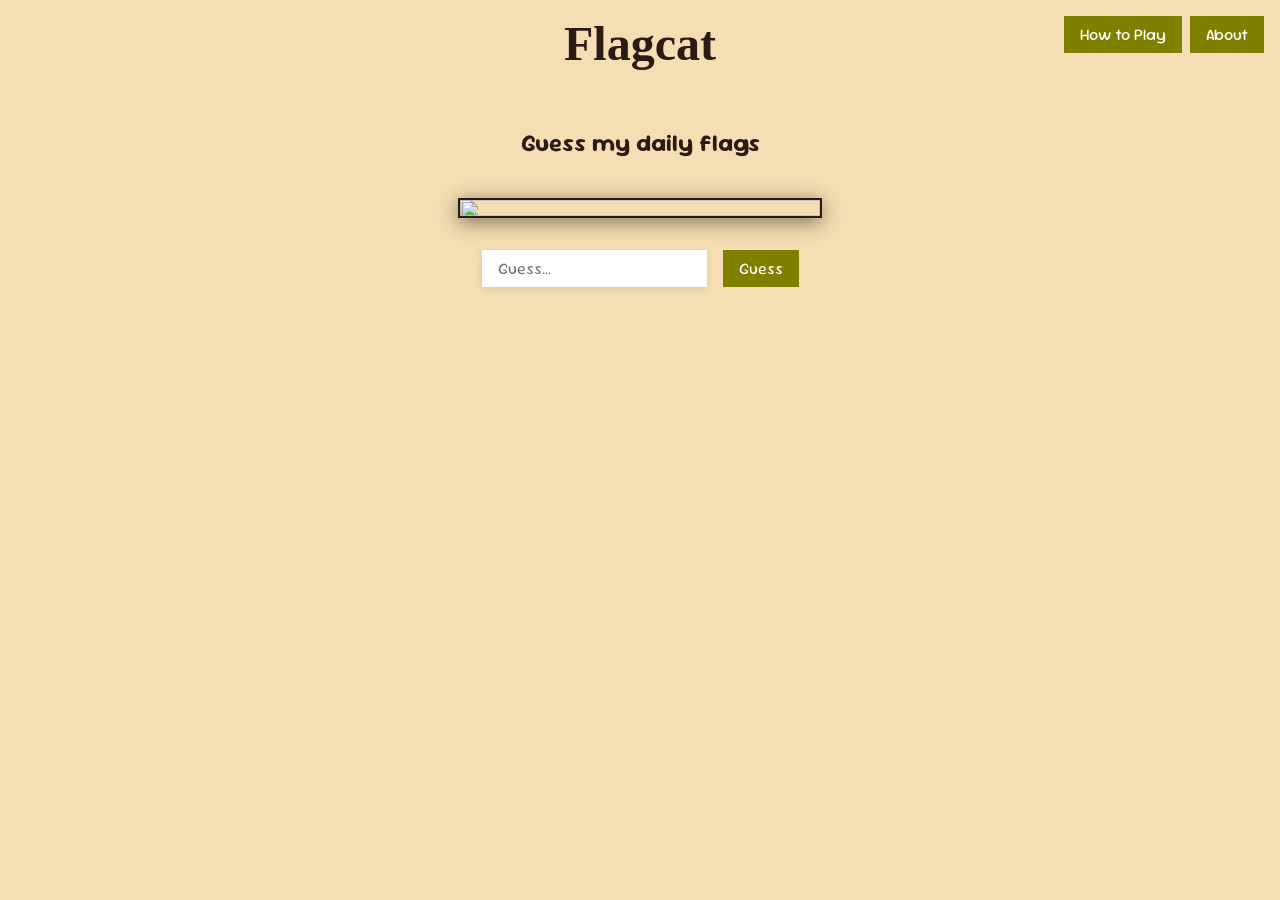
==== flagcat/index.html @ c86f1425 "Made it better" ====
<!DOCTYPE html>
<html lang="en">

    <head>
        <link rel="preconnect" href="https://fonts.googleapis.com">
        <link rel="preconnect" href="https://fonts.gstatic.com" crossorigin>
        <link href="https://fonts.googleapis.com/css2?family=Chewy&display=swap" rel="stylesheet">
        <link href="https://fonts.googleapis.com/css2?family=Cherry+Cream+Soda&family=Sour+Gummy:ital,wght@0,100..900;1,100..900&display=swap" rel="stylesheet">

        <title>Flagcat</title>
        <link rel="stylesheet" href="style.css">
    </head>

    <body>

        <div class="top-buttons">
            <button onclick="openHTP()">How to Play</button>
            <button>About</button>
        </div>
        <h1>Flagcat</h1>
        <h2>Guess my daily flags</h2>

        <div id="how-to-play-modal" class="modal close">
            <div class="info-box">
                <h2>Guess my flags</h2>
                <p>Within the Flagcat resides three flags, which can be country, state, or EU/UN flags.</p>
                <p>Your goal is to guess all three!</p>
                <p>NOTE THAT ALTHOUGH ISRAEL IS INCLUDED IN THE POOL WE AT FLAGCAT HQ DO NOT RECOGNIZE IT AS A COUNTRY.</p>
                <button style="align-self:flex-end;" onclick="closeHTP()">Close</button>
            </div>
        </div>
        


        <div class="flag-box">
            <img id="flagcat" src="../flagcat.gif" />
            <!-- making empty images -->
            <img id="flag1" src="" /> 
            <img id="flag2" src="" /> 
            <img id="flag3" src="" /> 
        </div>

        <div class="input-box">
            <input type="text" id="guess-input" list="flag-autocompletes" placeholder="Guess..." />
            <datalist id="flag-autocompletes"></datalist>
            <button id="guess-button">Guess</button>
        </div>

        <div id="guess-history"></div>

        <!-- connecting to and running the scripts after since script updates the elements -->
        <script src="flags.js"></script>
        <script src="game.js"></script> 
    </body>

</html>
---- flagcat/style.css ----
body {
    background: wheat;
    display: flex;
    flex-direction: column;
    align-items: center;
    max-width: 600px;
    margin: 0 auto;
    font-family: "Sour Gummy", sans-serif;
    gap: 32px;
}

.top-buttons {
    display: flex;
    position: fixed;
    top: 16px;
    right: 16px;
    gap: 8px;
}

h1 {
    font-family: "Chewy", cursive;
    font-size: 3rem;
    margin-top: 16px;
    margin-bottom: 16px;
    color: #2B1B14;
}

h2 {
    margin-top: 8px;
    margin-bottom: 8px;
    color: #2B1B14;
}

p {
    margin: 0;
    color: #2B1B14;
}

.flag-box {
    position: relative;
    border: 2px solid #2B1B14;
    box-shadow: 0 4px 20px rgba(0,0,0,0.5);
}

.input-box {
    display: flex;
    gap: 16px;
}

#flagcat {
    width: 40vh;
    user-select: none;
    -webkit-user-drag: none;
    pointer-events: none;
    display: block;
}

#flag1, #flag2, #flag3 {
    position: absolute;
    top: 0;
    left: 0;
    width: 100%;
    height: 100%;
    opacity: 0.5;
    object-fit: fill;
    user-select: none;
    -webkit-user-drag: none;
    pointer-events: none;
}

#guess-history {
    display: flex;
    flex-direction: column;
    gap: 16px;
    width: 300px;
}

.guess-correct {
    padding: 0 12px;
    border: 2px solid olivedrab;
    font-size: 1rem;
    height: 100%;
}

.guess-wrong {
    padding: 0 12px;
    border: 2px solid darkslategrey;
    background-color: slategrey;
    font-size: 1rem;
    height: 100%;
}

button {
    border: none;
    outline: none;

    background:olive;
    color: white;
    padding: 8px 16px;
    font-family: inherit;
    font-size: 1rem;
    cursor: pointer;
    transition: transform 0.1s, background 0.2s;
}
button:hover {
    background: goldenrod;
    transform: scale(1.05);
}
button:active {
    transform: scale(0.95);
}

input {
    border: none;
    outline: none;

    background: white;
    padding: 8px 16px;
    font-family: inherit;
    font-size: 1rem;
    box-shadow: 0 2px 8px rgba(0,0,0,0.1);
    transition: box-shadow 0.2s;
}
input:focus {
    box-shadow: 0 2px 14px rgba(0,0,0,0.25);
}

@keyframes slam {
    from { transform: scale(1.25); opacity: 0; }
    to { transform: scale(1); opacity: 1; }
}

@keyframes rainbow-slide {
    0% { background-position: 0% 0%; }
    100% { background-position: 100% 100%; }
}

@keyframes rainbow-fade {
    from { opacity: 1; }
    to { opacity: 0; }
}

.guess-correct {
    background-color: chartreuse;
    position: relative;
    overflow: hidden;
}

.guess-correct span, .guess-wrong span {
    color: #2B1B14;
    font-weight: bold;
    position: relative;
    z-index: 1;
}

.guess-correct::after {
    content: "";
    position: absolute;
    inset: 0;
    background-image: linear-gradient(135deg, red, orange, yellow, green, cyan, blue, violet, red, orange, yellow, green, cyan, blue, violet);
    background-size: 600% 600%;
    animation: rainbow-slide 1.2s linear forwards, rainbow-fade 0.5s ease-out 0.6s forwards;
    pointer-events: none;
}

.guess-correct, .guess-wrong {
    display: flex;
    align-items: center;
    justify-content: space-between;
    animation: slam 0.2s ease-out;
}

.modal {
    display: flex;
    position: fixed;
    inset: 0;
    background: rgba(0,0,0,0.6);
    z-index: 10;
    justify-content: center;
    align-items: center;
    opacity: 1;
    transition: opacity 0.2s;
    visibility: visible;
}

.modal.close {
    opacity: 0;
    visibility: hidden;
}

.info-box {
    display: flex;
    flex-direction: column;
    background:wheat;
    padding:24px;
    gap: 16px;
    max-width:400px;
    box-shadow: 0 2px 32px rgba(0,0,0,0.5)
}
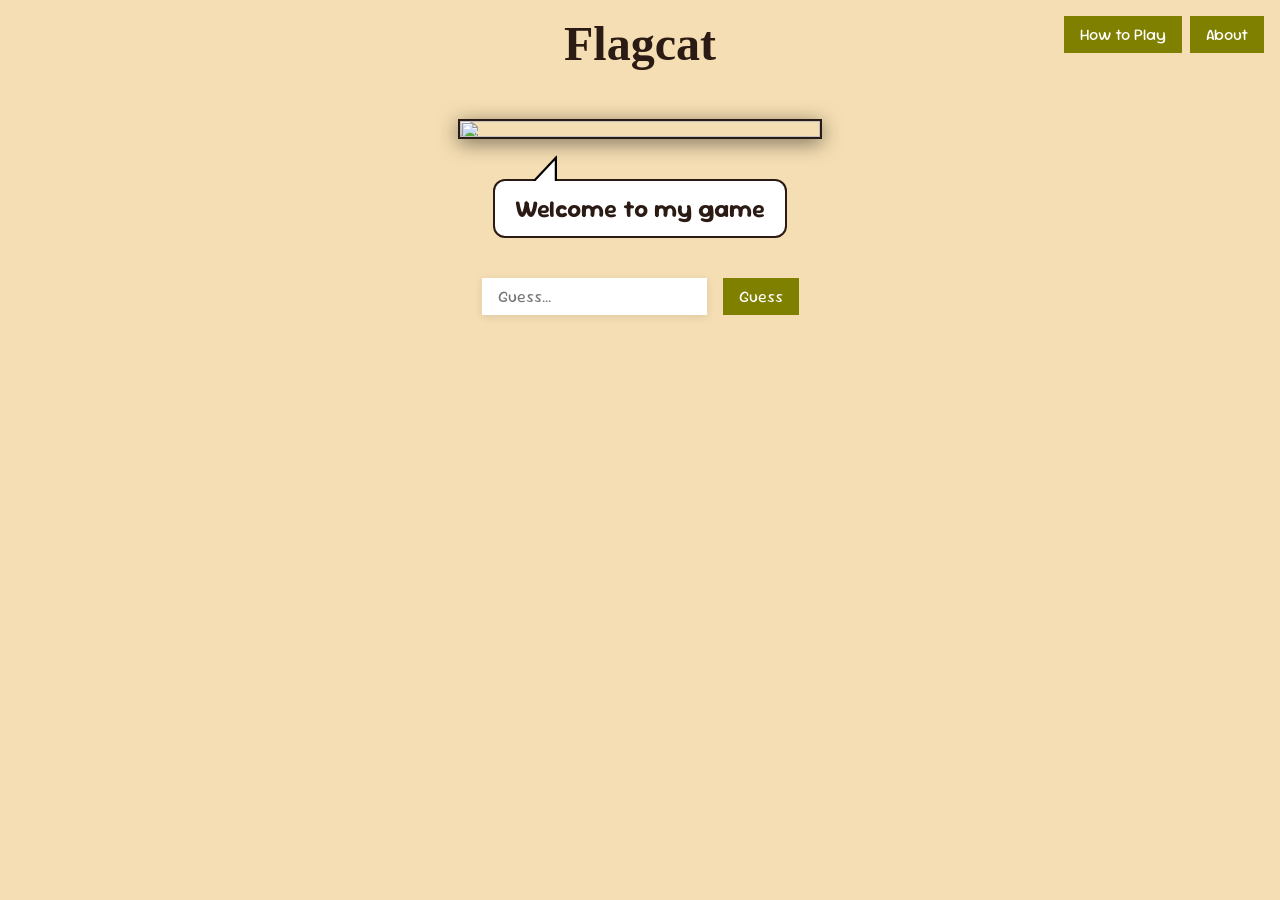
==== commit 02960ab7: "Now it talks" ====
--- a/flagcat/index.html
+++ b/flagcat/index.html
@@ -18,7 +18,6 @@
             <button>About</button>
         </div>
         <h1>Flagcat</h1>
-        <h2>Guess my daily flags</h2>
 
         <div id="how-to-play-modal" class="modal close">
             <div class="info-box">
@@ -32,12 +31,24 @@
         
 
 
-        <div class="flag-box">
+        <div id="flag-box" class="flag-box">
+            <!-- cats for game end animation -->
+            <img id="cat1" src="../flagcat.gif" /> 
+            <img id="cat2" src="../flagcat.gif" /> 
+            <img id="cat3" src="../flagcat.gif" /> 
+            <!-- actual flagcat -->
             <img id="flagcat" src="../flagcat.gif" />
             <!-- making empty images -->
             <img id="flag1" src="" /> 
             <img id="flag2" src="" /> 
             <img id="flag3" src="" /> 
+        </div>
+
+        <div id="cat-talk" style="position:relative; display: flex; align-items: flex-end; gap: 16px;">
+            
+            <img id="speech-tail" src="tail.png" />
+            <h2 id="status">Welcome to my game</h2>
+            
         </div>
 
         <div class="input-box">
--- a/flagcat/style.css
+++ b/flagcat/style.css
@@ -55,6 +55,18 @@
     display: block;
 }
 
+#cat1, #cat2, #cat3 {
+    position: absolute;
+    top: 0;
+    left: 0;
+    width: 100%;
+    height: 100%;
+    object-fit: fill;
+    user-select: none;
+    -webkit-user-drag: none;
+    pointer-events: none;
+}
+
 #flag1, #flag2, #flag3 {
     position: absolute;
     top: 0;
@@ -66,6 +78,20 @@
     user-select: none;
     -webkit-user-drag: none;
     pointer-events: none;
+}
+
+@keyframes revealLeft { to { transform: translateX(-125%); } }
+@keyframes revealRight { to { transform: translateX(125%); } }
+
+.flag-box.game-end #flag1, .flag-box.game-end #cat1 { animation: revealLeft 1s cubic-bezier(0.1, 1, 0.5, 1) forwards; }
+.flag-box.game-end #flag3, .flag-box.game-end #cat3 { animation: revealRight 1s cubic-bezier(0.1, 1, 0.5, 1) forwards; }
+.flag-box.game-end #cat1, .flag-box.game-end #cat2, .flag-box.game-end #cat3 {
+    box-shadow: 0 4px 20px rgba(0,0,0,0.5);
+    box-sizing: border-box;
+    border: 2px solid #2B1B14;
+}
+.flag-box.game-end {
+    border: 0px;
 }
 
 #guess-history {
@@ -196,4 +222,19 @@
     gap: 16px;
     max-width:400px;
     box-shadow: 0 2px 32px rgba(0,0,0,0.5)
+}
+
+#status {
+    background: white;
+    border: 2px solid #2B1B14;
+    border-radius: 12px;
+    padding: 12px 20px;
+}
+
+#speech-tail {
+    position: absolute;
+    top: -22px;
+    left: 32px;
+    width: 32px;
+    height: 32px;
 }
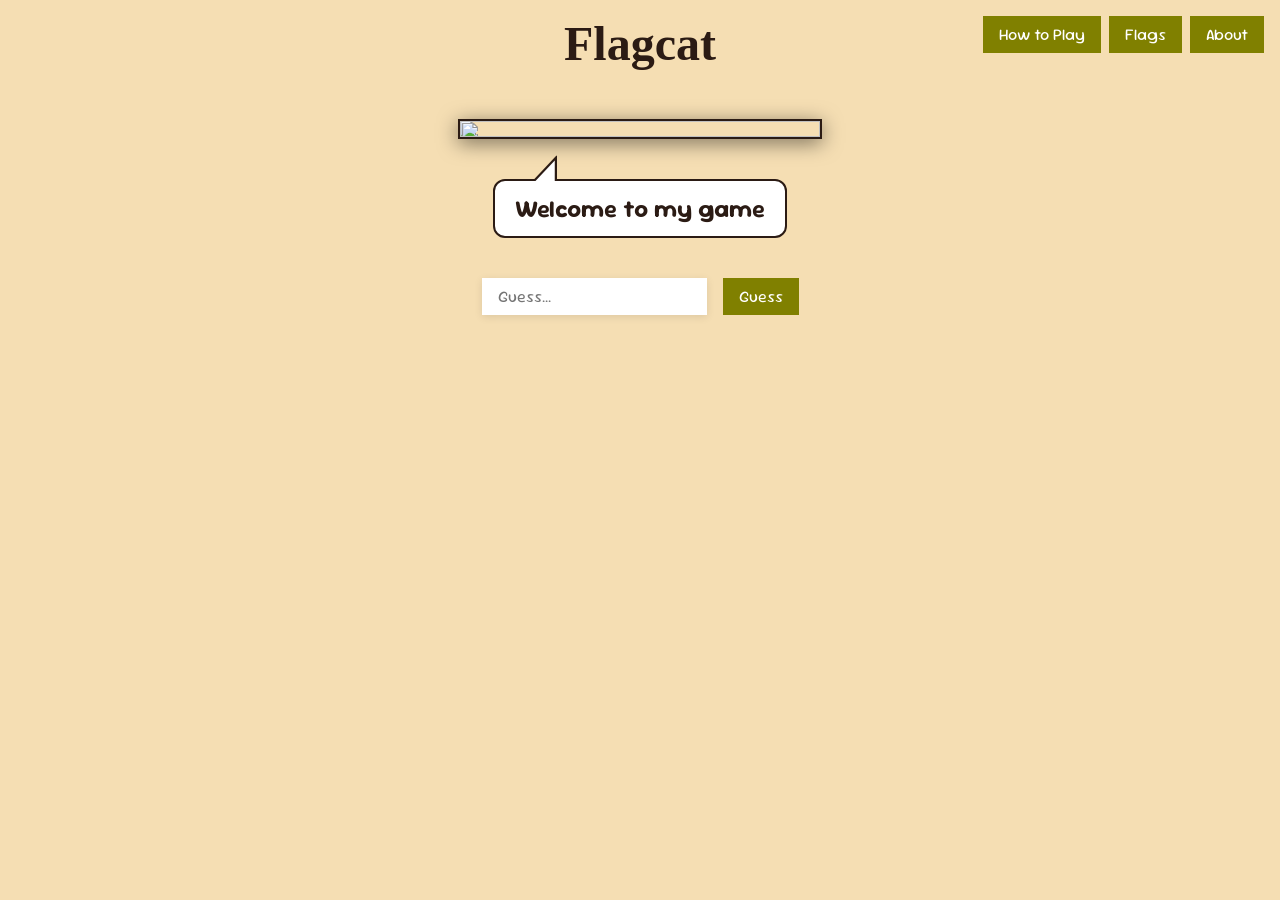
==== commit 9766fca9: "Shows you some flags" ====
--- a/flagcat/index.html
+++ b/flagcat/index.html
@@ -15,6 +15,7 @@
 
         <div class="top-buttons">
             <button onclick="openHTP()">How to Play</button>
+            <a href="flags.html"><button >Flags</button></a>
             <button>About</button>
         </div>
         <h1>Flagcat</h1>
@@ -33,20 +34,20 @@
 
         <div id="flag-box" class="flag-box">
             <!-- cats for game end animation -->
-            <img id="cat1" src="../flagcat.gif" /> 
-            <img id="cat2" src="../flagcat.gif" /> 
-            <img id="cat3" src="../flagcat.gif" /> 
+            <img id="cat1" src="../flagcat.gif" />
+            <img id="cat2" src="../flagcat.gif" />
+            <img id="cat3" src="../flagcat.gif" />
             <!-- actual flagcat -->
             <img id="flagcat" src="../flagcat.gif" />
             <!-- making empty images -->
-            <img id="flag1" src="" /> 
-            <img id="flag2" src="" /> 
-            <img id="flag3" src="" /> 
+            <img id="flag1" src="" />
+            <img id="flag2" src="" />
+            <img id="flag3" src="" />
         </div>
 
         <div id="cat-talk" style="position:relative; display: flex; align-items: flex-end; gap: 16px;">
             
-            <img id="speech-tail" src="tail.png" />
+            <img id="speech-tail" src="tail.png"; style="user-select: none; -webkit-user-drag: none; pointer-events: none;" />
             <h2 id="status">Welcome to my game</h2>
             
         </div>
--- a/flagcat/style.css
+++ b/flagcat/style.css
@@ -174,9 +174,12 @@
 
 .guess-correct span, .guess-wrong span {
     color: #2B1B14;
-    font-weight: bold;
     position: relative;
     z-index: 1;
+}
+
+.guess-correct span {
+    font-weight: bold;
 }
 
 .guess-correct::after {
@@ -237,4 +240,29 @@
     left: 32px;
     width: 32px;
     height: 32px;
+}
+
+#flag-grid {
+    display: flex;
+    flex-direction: column;
+    gap: 8px;
+    width: 100%;
+    max-width: 600px;
+}
+
+.flag-row {
+    display: flex;
+    align-items: center;
+    gap: 16px;
+    padding: 8px;
+    background: #2B1B14;
+    border-radius: 8px;
+    justify-content: space-between;
+}
+
+.flag-row img {
+    width: 60px;
+    height: 40px;
+    object-fit: cover;
+    border: 2px solid black;
 }
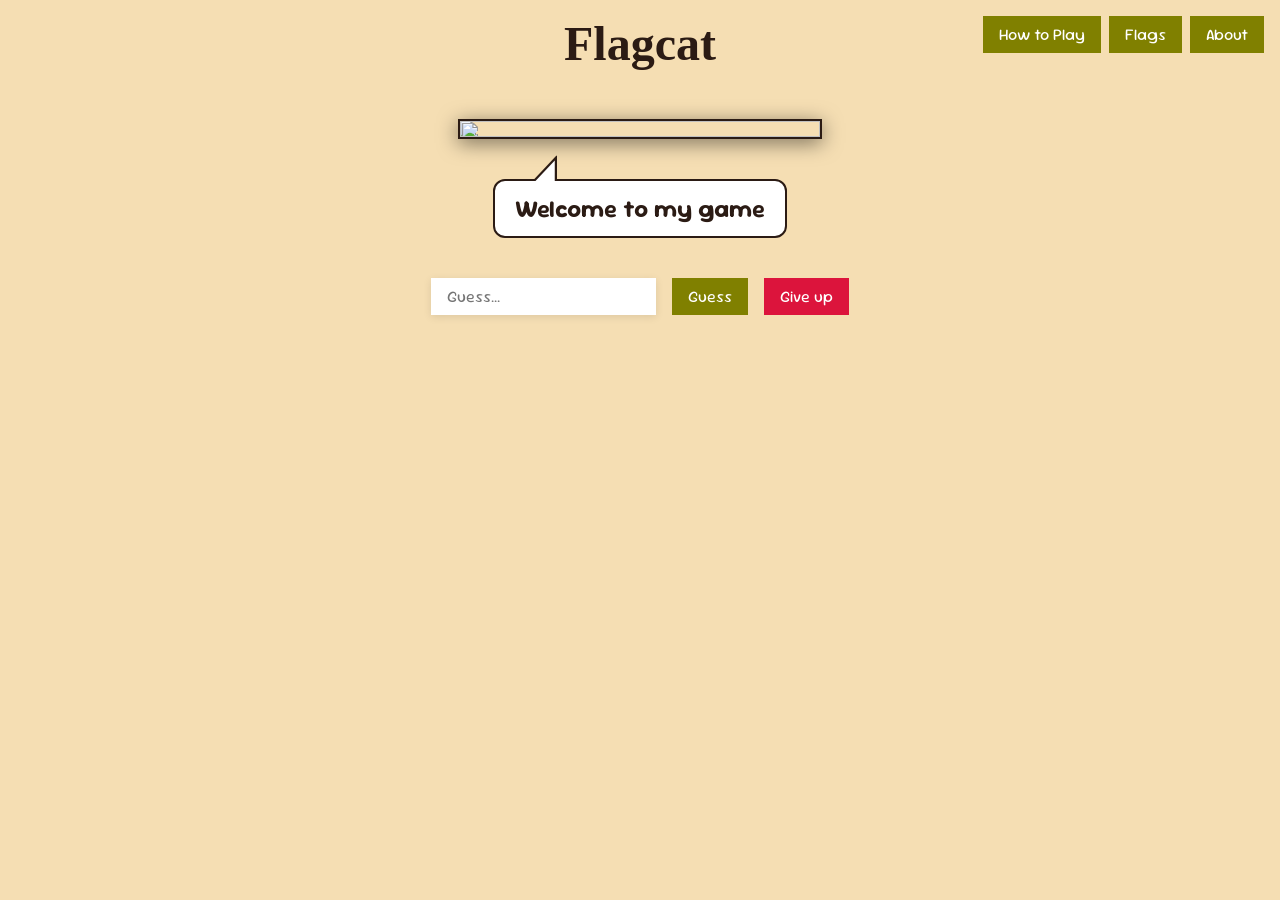
==== commit bc764d06: "Made giveup and so much pretty things and about section" ====
--- a/flagcat/index.html
+++ b/flagcat/index.html
@@ -16,9 +16,9 @@
         <div class="top-buttons">
             <button onclick="openHTP()">How to Play</button>
             <a href="flags.html"><button >Flags</button></a>
-            <button>About</button>
+            <button onclick="openAbout()">About</button>
         </div>
-        <h1>Flagcat</h1>
+        <h1 id="title"><span>F</span><span>l</span><span>a</span><span>g</span><span>c</span><span>a</span><span>t</span></h1>
 
         <div id="how-to-play-modal" class="modal close">
             <div class="info-box">
@@ -27,6 +27,32 @@
                 <p>Your goal is to guess all three!</p>
                 <p>NOTE THAT ALTHOUGH ISRAEL IS INCLUDED IN THE POOL WE AT FLAGCAT HQ DO NOT RECOGNIZE IT AS A COUNTRY.</p>
                 <button style="align-self:flex-end;" onclick="closeHTP()">Close</button>
+            </div>
+        </div>
+
+        <div id="about-modal" class="modal close">
+            <div class="info-box">
+                <h2>A short flagcat history</h2>
+                <p>Flagcat is a daily game that was originally conceived by my friend anderson. The challenge was created using the /flag command from esmbot on top of The flagcat.</p>
+                <p>Friends of theirs were tempted to take the challenge through anderson's discord status, which read: "Ask me for today's flag cat!"</p>
+                <p>We decided to work together to bring flagcat to a grander stage, as word of mouth can only travel so far.</p>
+
+                <h2>Some notes on mentality</h2>
+                <p>At the end of the day, flagcat is about having fun. We understand that it's only human to lose ourselves in the heat of passion, but it's still important to do what you can to keep a healthy mindset!</p>
+                <p>「巧言亂德，小不忍則亂大謀。」-老子</p>
+                <p>Here are some resources that the team at flagcat hq have found useful in managing our emotions when flagging out:</p>
+
+                <div>
+                    <img width="96px" src="../flagcat.gif" onmouseover="this.src='../flagcatfast.gif'" onmouseout="this.src='../flagcat.gif'" />
+                    <img width="96px" src="../flagcat.gif" onmouseover="this.src='../flagcatsuperfast.gif'" onmouseout="this.src='../flagcat.gif'" />
+                    <img width="96px" src="../flagcat.gif" onmouseover="this.src='../flagcatfast.gif'" onmouseout="this.src='../flagcat.gif'" />
+                    <img width="96px" src="../flagcat.gif" onmouseover="this.src='../flagcatfast.gif'" onmouseout="this.src='../flagcat.gif'" />
+
+                </div>
+
+                    <iframe style="width: 100%; aspect-ratio: 16/9;" src="https://www.youtube.com/embed/jubaooR1bBI?si=ksA6MkabKE6Bjxlb" title="YouTube video player" frameborder="0" allow="accelerometer; autoplay; clipboard-write; encrypted-media; gyroscope; picture-in-picture; web-share" referrerpolicy="strict-origin-when-cross-origin" allowfullscreen></iframe>
+
+                <button style="align-self:flex-end;" onclick="closeAbout()">Close</button>
             </div>
         </div>
         
@@ -56,6 +82,7 @@
             <input type="text" id="guess-input" list="flag-autocompletes" placeholder="Guess..." />
             <datalist id="flag-autocompletes"></datalist>
             <button id="guess-button">Guess</button>
+            <button class="give-up-button" id="give-up-button">Give up</button>
         </div>
 
         <div id="guess-history"></div>
--- a/flagcat/style.css
+++ b/flagcat/style.css
@@ -9,7 +9,28 @@
     gap: 32px;
 }
 
+#title span {
+    display: inline-block;
+    animation: wave 15s ease-in-out infinite;
+}
+
+@keyframes wave {
+    0% { transform: translateY(0); }
+    2% { transform: translateY(-6px); }
+    4% { transform: translateY(0); }
+    100% { transform: translateY(0); }
+}
+
+#title span:nth-child(1) { animation-delay: 0s; }
+#title span:nth-child(2) { animation-delay: 0.1s; }
+#title span:nth-child(3) { animation-delay: 0.2s; }
+#title span:nth-child(4) { animation-delay: 0.3s; }
+#title span:nth-child(5) { animation-delay: 0.4s; }
+#title span:nth-child(6) { animation-delay: 0.5s; }
+#title span:nth-child(7) { animation-delay: 0.6s; }
+
 .top-buttons {
+    z-index: 5;
     display: flex;
     position: fixed;
     top: 16px;
@@ -94,11 +115,42 @@
     border: 0px;
 }
 
+
+@keyframes shake {
+    0% { transform: translate(0, 0); }
+    10% { transform: translate(-5px, 1px); }
+    20% { transform: translate(4px, -3px); }
+    30% { transform: translate(-7px, 1px); }
+    40% { transform: translate(3px, -2px); }
+    50% { transform: translate(-4px, 4px); }
+    60% { transform: translate(5px, -1px); }
+    70% { transform: translate(-2px, 4px); }
+    80% { transform: translate(5px, -2px); }
+    90% { transform: translate(-3px, 3px); }
+    100% { transform: translate(0, 0); }
+}
+
+.shake {
+    animation: shake 0.4s ease;
+}
+
+@keyframes bounce {
+    0% { transform: translate(0, 0); }
+    30% { transform: translate(0, -8px) rotate(-1deg);}
+    100% { transform: translate(0, 0) rotate(0); }
+}
+
+.bounce {
+    animation: bounce 0.4s ease;
+}
+
+
 #guess-history {
     display: flex;
     flex-direction: column;
     gap: 16px;
     width: 300px;
+    padding-bottom: 32px;
 }
 
 .guess-correct {
@@ -120,7 +172,7 @@
     border: none;
     outline: none;
 
-    background:olive;
+    background-color: olive;
     color: white;
     padding: 8px 16px;
     font-family: inherit;
@@ -133,6 +185,26 @@
     transform: scale(1.05);
 }
 button:active {
+    transform: scale(0.95);
+}
+
+.give-up-button {
+    border: none;
+    outline: none;
+
+    background-color: crimson;
+    color: white;
+    padding: 8px 16px;
+    font-family: inherit;
+    font-size: 1rem;
+    cursor: pointer;
+    transition: transform 0.1s, background 0.2s;
+}
+.give-up-button:hover {
+    background: red;
+    transform: scale(1.05);
+}
+.give-up-button:active {
     transform: scale(0.95);
 }
 
@@ -224,7 +296,10 @@
     padding:24px;
     gap: 16px;
     max-width:400px;
-    box-shadow: 0 2px 32px rgba(0,0,0,0.5)
+    box-shadow: 0 2px 32px rgba(0,0,0,0.5);
+
+    overflow-y: auto;
+    max-height: 80vh;
 }
 
 #status {
@@ -242,6 +317,26 @@
     height: 32px;
 }
 
+@keyframes flash-incorrect {
+    0% { color: darkred; }
+    100% { color: #2B1B14; }
+}
+
+@keyframes flash-correct {
+    0% { color: olivedrab; }
+    100% { color: #2B1B14; }
+}
+
+.flash-incorrect {
+    animation: flash-incorrect 0.75s ease-out;
+}
+
+.flash-correct {
+    animation: flash-correct 1.5s ease-out;
+}
+
+
+
 #flag-grid {
     display: flex;
     flex-direction: column;
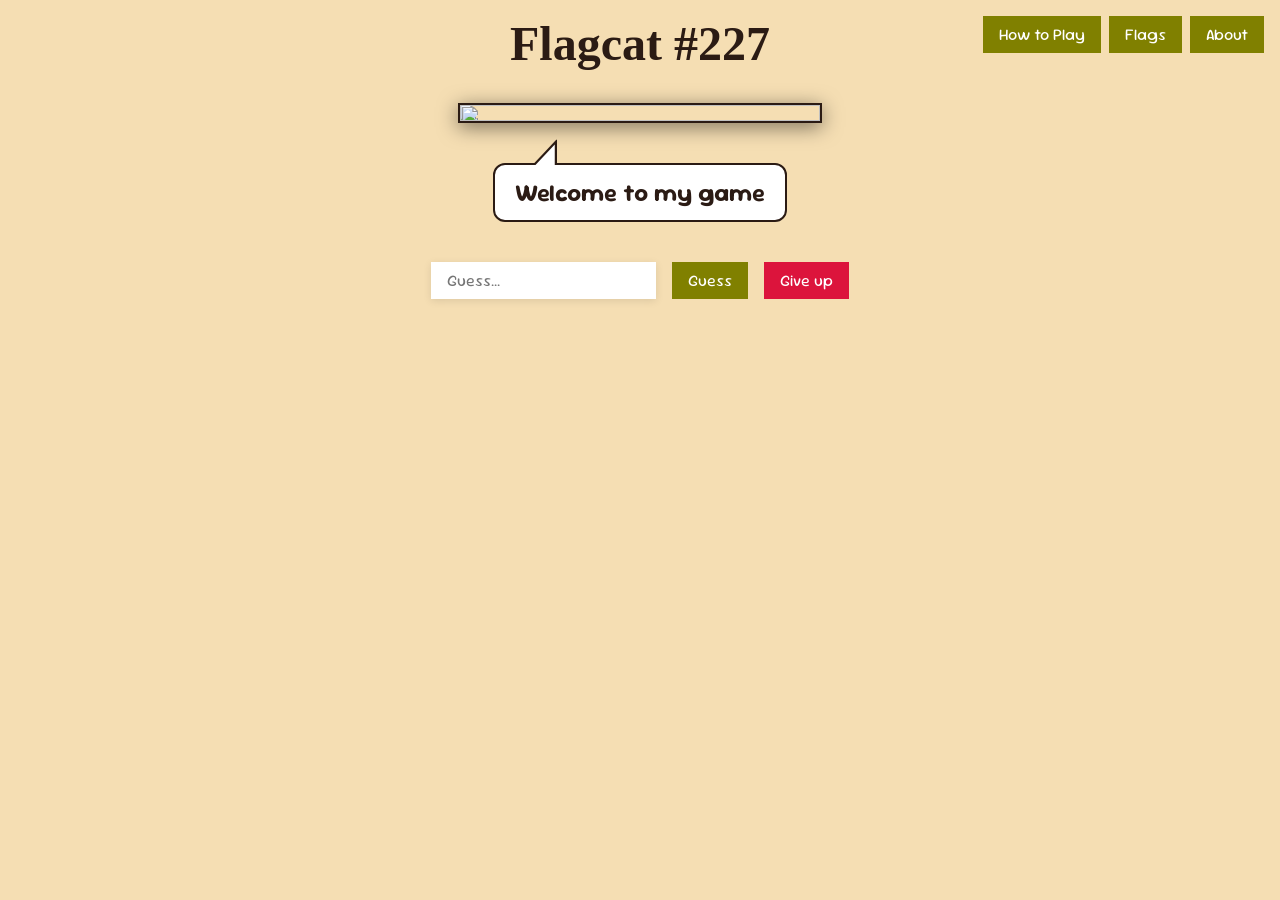
==== commit 84f8e699: "Started working on feedback section in flags page and fixed a few things" ====
--- a/flagcat/index.html
+++ b/flagcat/index.html
@@ -12,12 +12,14 @@
     </head>
 
     <body>
-
-        <div class="top-buttons">
+        <div id="top-buttons" class="top-buttons">
             <button onclick="openHTP()">How to Play</button>
             <a href="flags.html"><button >Flags</button></a>
             <button onclick="openAbout()">About</button>
         </div>
+
+        <div id="star-bar"></div>
+    
         <h1 id="title"><span>F</span><span>l</span><span>a</span><span>g</span><span>c</span><span>a</span><span>t</span></h1>
 
         <div id="how-to-play-modal" class="modal close">
@@ -50,8 +52,10 @@
 
                 </div>
 
-                    <iframe style="width: 100%; aspect-ratio: 16/9;" src="https://www.youtube.com/embed/jubaooR1bBI?si=ksA6MkabKE6Bjxlb" title="YouTube video player" frameborder="0" allow="accelerometer; autoplay; clipboard-write; encrypted-media; gyroscope; picture-in-picture; web-share" referrerpolicy="strict-origin-when-cross-origin" allowfullscreen></iframe>
+                <iframe style="width: 100%; aspect-ratio: 16/9;" src="https://www.youtube.com/embed/jubaooR1bBI?si=ksA6MkabKE6Bjxlb" title="YouTube video player" frameborder="0" allow="accelerometer; autoplay; clipboard-write; encrypted-media; gyroscope; picture-in-picture; web-share" referrerpolicy="strict-origin-when-cross-origin" allowfullscreen></iframe>
 
+                <h2>Fine print</h2>
+                <p>By engaging with The Daily Flagcat (hereinafter "Flagcat"), you agree that you do so at your own risk. Team Flagcat (hereinafter "Da Bois") is not liable for any physical or psychological damages resulting from or linked to participation in Flagcat.</p>
                 <button style="align-self:flex-end;" onclick="closeAbout()">Close</button>
             </div>
         </div>
--- a/flagcat/style.css
+++ b/flagcat/style.css
@@ -5,6 +5,7 @@
     align-items: center;
     max-width: 600px;
     margin: 0 auto;
+    margin-top: 16px;
     font-family: "Sour Gummy", sans-serif;
     gap: 32px;
 }
@@ -28,21 +29,44 @@
 #title span:nth-child(5) { animation-delay: 0.4s; }
 #title span:nth-child(6) { animation-delay: 0.5s; }
 #title span:nth-child(7) { animation-delay: 0.6s; }
+#title span:nth-child(8) { animation-delay: 0.7s; }
+#title span:nth-child(9) { animation-delay: 0.8s; }
+#title span:nth-child(10) { animation-delay: 0.9s; }
+#title span:nth-child(11) { animation-delay: 1s; }
+#title span:nth-child(12) { animation-delay: 1.1s; }
+#title span:nth-child(13) { animation-delay: 1.2s; }
+#title span:nth-child(14) { animation-delay: 1.3s; }
 
 .top-buttons {
     z-index: 5;
     display: flex;
+    flex-direction: row;
     position: fixed;
     top: 16px;
     right: 16px;
     gap: 8px;
 }
 
+#star-bar {
+    display: flex;
+    position: fixed;
+    font-size: 2rem;
+    z-index: 5;
+}
+
+#star-bar span + span {
+    margin-left: -20px; /* adjust to taste */
+}
+
+#star-bar span {
+    display: inline-block;
+}
+
 h1 {
     font-family: "Chewy", cursive;
     font-size: 3rem;
-    margin-top: 16px;
-    margin-bottom: 16px;
+    margin-top: 0px;
+    margin-bottom: 0px;
     color: #2B1B14;
 }
 
@@ -356,7 +380,6 @@
 }
 
 .flag-row img {
-    width: 60px;
     height: 40px;
     object-fit: cover;
     border: 2px solid black;
